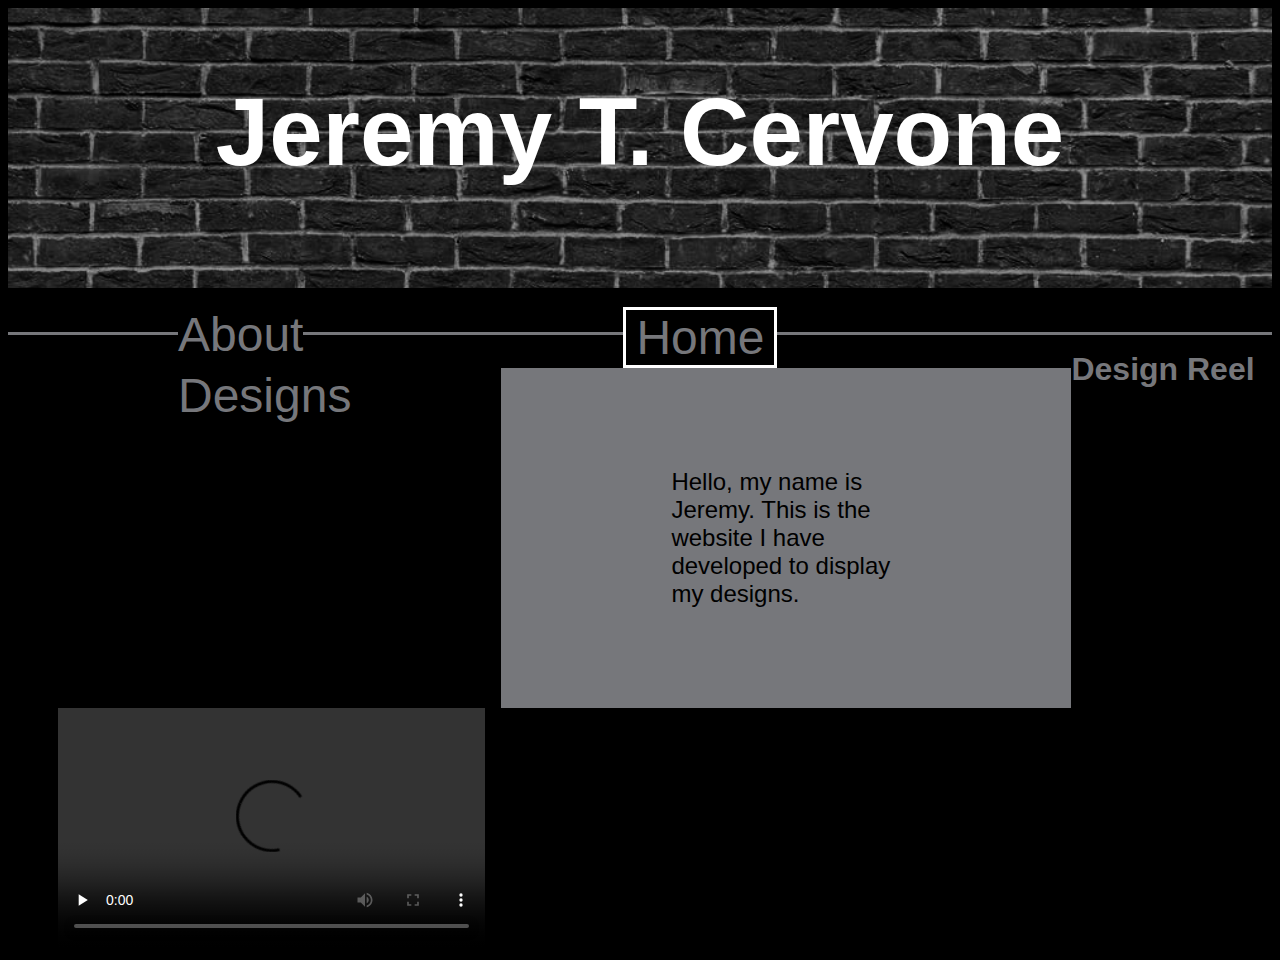
==== index.html @ 21c80a74 "Initial Upload of most components of website." ====
<!doctype html>
<html>
<head>
	<link rel="stylesheet" type="text/css" href="Style.css">
	<title>Jeremy T. Cervone</title>
</head>
<body>
	<main>
		<div id="Header">
			<h1>Jeremy T. Cervone</h1>
		</div>
	</main>
	<div id="Back">
	<div id="AboutMe">
		<a href="AboutMe.html">About</a>
	</div>
	<div id="Home">
		<a href="index.html">Home</a>
	</div>
	<div id="Designs">
		<a href="designs.html">Designs</a>
	</div>
	<div id="Wel">
		<h3>Welcome</h3>
	</div>
	<div id="Intro">
		<p>Hello, my name is Jeremy. This is the website I have developed to display my designs.</p>
	</div>
	<div id="JOAD">
		<h3>Design Reel</h3>
	</div>
	<div id="Reel">
	<video controls="controls" preload="none" onclick="this.play()">
		<source src="Reel.mp4" type="video/mp4">
	</video>
</div>
</div>
</body>
</html>
---- Style.css ----
body {
	background-color: black;
	background-size: cover;
}
body main{
	margin-top: 0px;
	background-image: url("background.jpg");
	background-repeat: no-repeat;
	height: 200px;
	background-size: cover;
	padding-top: 5px;
	padding-bottom: 75px;
}
body p{
	margin: 0px;
}
#Header h1{
	color: #ffffff;
	font-family: Futura, 'Trebuchet MS', Arial, sans-serif;
	font-size: 72pt;
	text-align: center;
}
#AboutMe a{
	float: left;
	background-color: black;
	font-size: 36pt;
	color: #76777b;
	font-family: Futura, 'Trebuchet MS', Arial, sans-serif;
	text-decoration: none;
	margin-left: 170px;
	margin-right: 150px;
	text-align: center;
}
#Home a{
	float: left;
	background-color: black;
	font-size: 36pt;
	color: #76777b;
	font-family: Futura, 'Trebuchet MS', Arial, sans-serif;
	text-decoration: none;
	margin-left: 170px;
	margin-right: 150px;
	padding-left: 10px;
	padding-right: 10px;
	text-align: center;
	border-style: solid;
	border-color: white;
}
#Designs a{
	float: left;
	background-color: black;
	font-size: 36pt;
	color: #76777b;
	font-family: Futura, 'Trebuchet MS', Arial, sans-serif;
	text-decoration: none;
	margin-left: 170px;
	margin-right: 150px;
	text-align: center;
}
#Intro p{
	margin: 0px;
	color: black;
	background-color: #76777b;
	font-size: 18pt;
	text-align: left;
	float: left;
	width: 250px;
	padding-left: 170px;
	padding-right: 150px;
	padding-top: 100px;
	padding-bottom: 100px;
	font-family: Futura, 'Trebuchet MS', Arial, sans-serif;
}
#JOAD h3{
	font-size: 24pt;
	color: #76777b;
	font-family: Futura, 'Trebuchet MS', Arial, sans-serif;
	text-align: left;
	padding-left: 620px;
	border-top-style: solid;
	border-color: #76777b;
	margin-top: 0px;
	padding-top: 16px;
}
#Reel video{
	padding-left: 50px;
	min-width: 427px;
	min-height: 240px;
}
#Wel h3{
	margin-bottom: 3px;
}
#Home a:hover{
	color: #ffffff;
}
#AboutMe a:hover{
	color: #ffffff;
}
#Designs a:hover{
	color: #ffffff;
}
#Sum p{
	font-size: 16pt;
	color: #76777b;
	font-family: Futura, 'Trebuchet MS', Arial, sans-serif;
	text-align: left;
	padding-left: 150px;
	padding-right: 150px;
	padding-top: 20px;
	padding-bottom: 20px;
	border-top-style: solid;
	border-bottom-style: solid;
	border-color: #76777b;
}
#Res img{
	display: block;
	margin-left: auto;
	margin-right: auto;
	width: 80%;
	margin-top: 50px;
}
#Well h3{
	border-bottom-style: solid;
	border-color: #76777b;
	margin-bottom: 0px;
}
#Row2 a{
	text-decoration: none;
	font-size: 16pt;
	color: #76777b;
	font-family: Futura, 'Trebuchet MS', Arial, sans-serif;
	float: left;
	padding-left: 5px;
	padding-right: 5px;
	margin-left: 105px;
	margin-right: 105px;
	margin-top: 15px;
	margin-bottom: 15px;
}
#Summ p{
	font-size: 16pt;
	color: #76777b;
	font-family: Futura, 'Trebuchet MS', Arial, sans-serif;
	text-align: left;
	padding-left: 150px;
	padding-right: 150px;
	padding-top: 20px;
	padding-bottom: 20px;
	border-top-style: solid;
	border-bottom-style: solid;
	border-color: #76777b;
	clear: left;
}
#Row2 a:hover{
	color: #ffffff;
}
#GamesS a{
	border-style: solid;
	border-color: #ffffff;
	margin-bottom: 8px;
}
#GReel video{
	margin-top: 10px;
	padding-left: 50px;
	min-width: 640px;
	min-height: 360px;
}
#GDR h3{
	margin-top: 58px;
	font-size: 24pt;
	color: #76777b;
	font-family: Futura, 'Trebuchet MS', Arial, sans-serif;
	text-align: left;
	padding-left: 620px;
	border-top-style: solid;
	border-color: #76777b;
	padding-top: 20px;
}
#TWWSU img{
	display: block;
	margin-left: auto;
	margin-right: auto;
	width: 80%;
	margin-top: 50px;
}
#Summ h3{
	font-size: 24pt;
	color: #76777b;
	font-family: Futura, 'Trebuchet MS', Arial, sans-serif;
	text-align: left;
	padding-left: 150px;
	padding-right: 150px;
	padding-top: 20px;
	border-top-style: solid;
	border-color: #76777b;
	clear: left;
}
#Summ a{
	text-decoration: none;
	font-size: 16pt;
	color: #76777b;
	font-family: Futura, 'Trebuchet MS', Arial, sans-serif;
	text-align: left;
	padding-left: 150px;
	padding-right: 150px;
	padding-bottom: 20px;
}
#Summ a:hover{
	color: #ffffff;
}
#Pics img{
	width: 400px;
	float: left;
}
#Pics {
	margin-left: 150px;
	marin-right: 150px;
}
#Edits p{
	margin-left: 150px;
	font-size: 16pt;
	color: #76777b;
	font-family: Futura, 'Trebuchet MS', Arial, sans-serif;
	clear: left;
	float: left;
}
#Aud {
	padding-left: 150px;
	clear: left;
	border-top-style: solid;
	border-color: #76777b;
}
#Aud h3{
	font-size: 24pt;
	color: #76777b;
	font-family: Futura, 'Trebuchet MS', Arial, sans-serif;
}
#Aud audio{
	float: left;
}
#ERock {
	clear: left;
	margin-top: 10px;
	border-top-style: dashed; 
}
#Alt {
	clear: left;
	margin-top: 10px;
	border-top-style: dashed;
}
#ModC {
	clear: left;
	margin-top: 10px;
	border-top-style: dashed;
}
#Info img{
	margin-left: 150px;
	max-width: 475px;
	float: left;
}
#Web img{
	margin-left: 150px;
	max-width: 475px;
	float: left;
}
#Neon img{
	margin-top: 100px;
}
#Fin img{
	float: left;
	margin-left: 50px;
	max-width: 700px;
	margin-top: 13px;
}
#Images img{
	margin-left: 90px;
	max-width: 350px;
	margin-top: 30px;
}
#Court img{
	float: left;
}
#Paper img{
	float: left;
}
#Girl img{
	float: left;
}
#Prints img{
	margin-left: 90px;
	margin-top: 30px;
	margin-bottom: 20px;
}
#Wood img{
	max-width: 350px;
	float: left;
}
#Zinc img{
	max-width: 730px;
	float: left;
}
#Logos img{
	margin-left: 250px;
	margin-top: 20px;
	margin-bottom: 20px;
	max-width: 150px;
}
#Gear7 img{
	float: left;
}
#JTC img{
	float: left;
}
#Neon img{
	float: left;
}
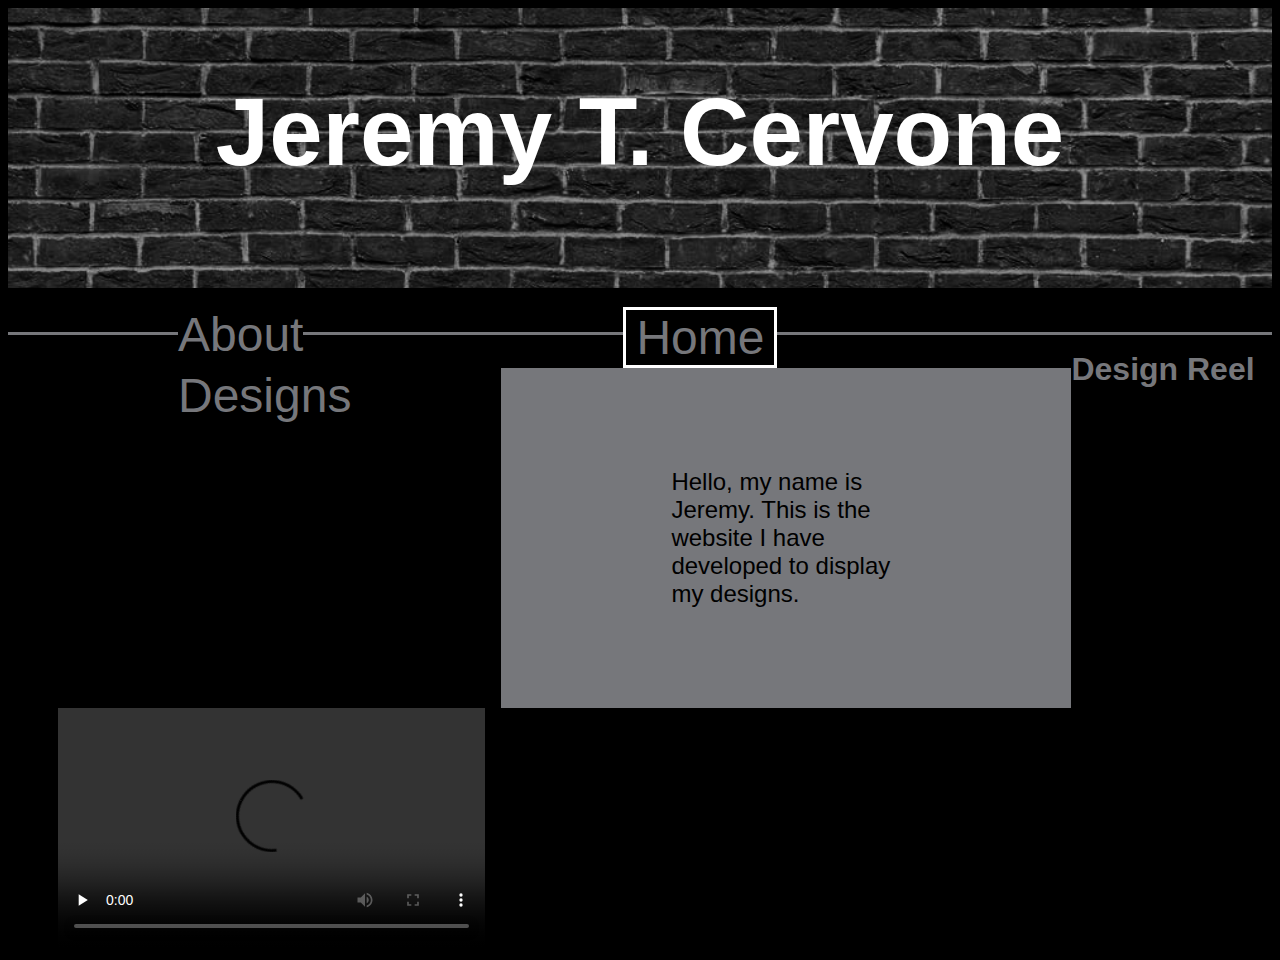
==== commit 82ec005a: "Fixing Broken Link" ====
--- a/index.html
+++ b/index.html
@@ -18,7 +18,7 @@
 		<a href="index.html">Home</a>
 	</div>
 	<div id="Designs">
-		<a href="designs.html">Designs</a>
+		<a href="Designs.html">Designs</a>
 	</div>
 	<div id="Wel">
 		<h3>Welcome</h3>
